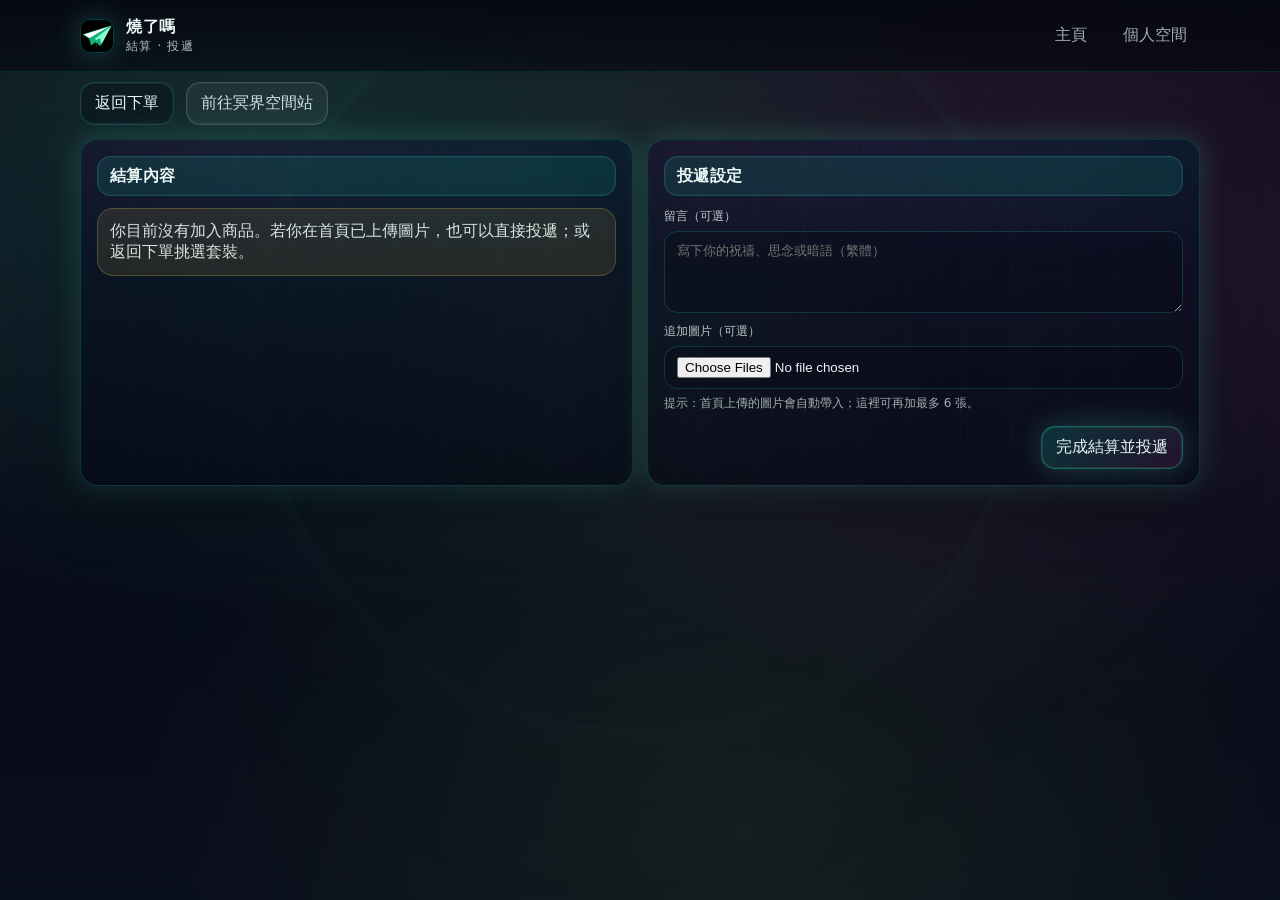
==== checkout.html @ e69bf2f4 "Add files via upload" ====
<!doctype html>
<html lang="zh-Hant">
  <head>
    <meta charset="utf-8" />
    <meta name="viewport" content="width=device-width, initial-scale=1" />
    <meta name="theme-color" content="#0BE6C6" />
    <title>燒了嗎｜結算與投遞</title>
    <link rel="icon" href="assets/icon.png" />
    <link rel="apple-touch-icon" href="assets/icon.png" />
    <link rel="stylesheet" href="assets/styles.css" />
  </head>
  <body data-page="checkout">
    <div class="bg-sigil" aria-hidden="true"></div>

    <header class="topbar">
      <div class="container topbar-inner">
        <a class="brand" href="index.html" aria-label="回到首頁">
          <img class="brand-icon" src="assets/icon.png" alt="" aria-hidden="true" />
          <div>
            <div class="brand-title">燒了嗎</div>
            <div class="kicker">結算 · 投遞</div>
          </div>
        </a>

        <nav class="nav" aria-label="主選單">
          <a href="index.html">主頁</a>
          <a href="space.html">個人空間</a>
        </nav>
      </div>
    </header>

    <main class="container" style="padding-bottom:22px">
      <div id="burnOverlay" class="burn-overlay" aria-hidden="true">
        <div class="burn-stage">
          <div class="burn-message" role="status" aria-live="polite">
            <div class="burn-kicker">祝禱已送達</div>
            <div id="burnBlessing" class="burn-blessing">願你所念，皆有回音。</div>
          </div>
        </div>
      </div>

      <div class="toolbar">
        <div class="row">
          <button id="backToOrder" class="btn" type="button">返回下單</button>
          <a class="btn btn-ghost" href="station.html">前往冥界空間站</a>
        </div>
      </div>

      <section class="grid split" style="margin-top:14px">
        <div class="panel">
          <div class="panel-inner">
            <div class="panel-titlebar">結算內容</div>
            <div id="summaryEmpty" class="notice" style="margin-top:12px">
              你目前沒有加入商品。若你在首頁已上傳圖片，也可以直接投遞；或返回下單挑選套裝。
            </div>
            <div id="summary" class="list" style="margin-top:12px"></div>
          </div>
        </div>

        <div class="panel">
          <div class="panel-inner">
            <div class="panel-titlebar">投遞設定</div>
            <form id="checkoutForm" class="form" style="margin-top:12px">
              <div class="field">
                <div class="label">留言（可選）</div>
                <textarea id="note" rows="4" placeholder="寫下你的祝禱、思念或暗語（繁體）"></textarea>
              </div>

              <div class="field">
                <div class="label">追加圖片（可選）</div>
                <input id="extraUpload" class="input" type="file" accept="image/*" multiple />
                <div class="muted" style="font-size:12px">提示：首頁上傳的圖片會自動帶入；這裡可再加最多 6 張。</div>
              </div>

              <div class="row" style="justify-content:flex-end; margin-top:4px">
                <button class="btn btn-primary" type="submit">完成結算並投遞</button>
              </div>
            </form>
          </div>
        </div>
      </section>
    </main>

    <script defer src="assets/blessings.js"></script>
    <script defer src="assets/app.bundle.js"></script>
  </body>
</html>
---- assets/styles.css ----
:root{
  --bg0:#060813;
  --bg1:#0A0F20;
  --panel: rgba(10, 18, 40, 0.62);
  --panel2: rgba(4, 8, 20, 0.72);
  --line: rgba(131, 255, 219, 0.28);
  --line2: rgba(255, 133, 222, 0.25);
  --text:#EAF7F4;
  --muted: rgba(234, 247, 244, 0.68);

  /* 更接近參考圖二：薄荷青＋粉紫霓虹 */
  --neonC:#5FF6D6;
  --neonP:#FF7AD9;
  --neonG:#B8FF4D;
  --neonY:#FFE07A;

  --shadowC: 0 0 30px rgba(95, 246, 214, 0.22);
  --shadowP: 0 0 30px rgba(255, 122, 217, 0.18);

  --radius: 18px;
  --radius2: 12px;
  --max: 1120px;
}

*{ box-sizing:border-box; }
html,body{ height:100%; }
body{
  margin:0;
  color:var(--text);
  font-family: ui-sans-serif, system-ui, -apple-system, "Microsoft JhengHei", "PingFang TC", "Noto Sans TC", "Heiti TC", Arial, sans-serif;
  background:
    radial-gradient(1200px 760px at 20% 18%, rgba(95,246,214,.16), transparent 60%),
    radial-gradient(980px 720px at 82% 26%, rgba(255,122,217,.13), transparent 66%),
    radial-gradient(980px 780px at 58% 92%, rgba(184,255,77,.07), transparent 62%),
    linear-gradient(180deg, #050712, #090E1C);
  overflow-x:hidden;
}

.bg-sigil{
  position:fixed;
  inset:-20vh -20vw;
  pointer-events:none;
  opacity:.28;
  filter: blur(.2px);
  background:
    radial-gradient(circle at 50% 45%, rgba(95,246,214,.10), transparent 56%),
    conic-gradient(from 120deg, rgba(255,122,217,.06), rgba(95,246,214,.06), rgba(255,224,122,.05), rgba(184,255,77,.05), rgba(255,122,217,.06));
  mask-image:
    radial-gradient(circle at 50% 40%, rgba(0,0,0,.85), transparent 62%),
    linear-gradient(180deg, rgba(0,0,0,.92), transparent 70%);
  z-index:-1;
}
.bg-sigil::before{
  content:"";
  position:absolute;
  inset:0;
  background-image:
    repeating-linear-gradient(90deg, rgba(95,246,214,.06) 0 1px, transparent 1px 46px),
    repeating-linear-gradient(0deg, rgba(95,246,214,.05) 0 1px, transparent 1px 44px);
  opacity:.35;
  mix-blend-mode: screen;
}
.bg-sigil::after{
  content:"";
  position:absolute;
  left:50%;
  top:42%;
  width:min(760px, 68vw);
  aspect-ratio:1/1;
  transform: translate(-50%,-50%) rotate(12deg);
  border-radius:50%;
  border:1px solid rgba(95,246,214,.22);
  box-shadow: var(--shadowC);
  background:
    radial-gradient(circle at 50% 50%, rgba(255,224,122,.10), transparent 55%),
    radial-gradient(circle at 50% 50%, rgba(95,246,214,.08), transparent 62%);
}

a{ color:inherit; text-decoration:none; }
button{ font:inherit; color:inherit; }
img{ max-width:100%; display:block; }

.container{
  width: min(var(--max), calc(100% - 32px));
  margin: 0 auto;
}

.topbar{
  position:sticky;
  top:0;
  z-index:10;
  backdrop-filter: blur(10px);
  background: linear-gradient(180deg, rgba(6,8,19,.92), rgba(6,8,19,.62));
  border-bottom: 1px solid rgba(11,230,198,.14);
}
.topbar-inner{
  display:flex;
  align-items:center;
  justify-content:space-between;
  padding: 14px 0;
}
.brand{
  display:flex;
  align-items:center;
  gap:12px;
  min-width: 140px;
}
.brand-icon{
  width:34px;
  height:34px;
  border-radius:10px;
  border: 1px solid rgba(11,230,198,.22);
  box-shadow: var(--shadowC);
  object-fit: cover;
  background: rgba(7,10,18,.35);
}
.brand-title{
  font-weight: 800;
  letter-spacing: .04em;
}
.nav{
  display:flex;
  align-items:center;
  gap: 10px;
}
.nav a{
  padding: 10px 12px;
  border-radius: 12px;
  border: 1px solid transparent;
  color: var(--muted);
}
.nav a[aria-current="page"]{
  color: var(--text);
  border-color: rgba(11,230,198,.22);
  background: rgba(11,230,198,.06);
  box-shadow: 0 0 0 1px rgba(255,91,205,.08) inset;
}
.nav a:hover{
  color: var(--text);
  background: rgba(255,91,205,.06);
  border-color: rgba(255,91,205,.18);
}

.grid{
  display:grid;
  gap: 18px;
}
.home-grid{
  grid-template-columns: 1.1fr .9fr;
  align-items: start;
  margin-top: 18px;
}
@media (max-width: 900px){
  .home-grid{ grid-template-columns: 1fr; }
}

.panel{
  border-radius: var(--radius);
  background: linear-gradient(180deg, rgba(10, 18, 40, 0.68), rgba(4, 8, 20, 0.65));
  border: 1px solid rgba(11,230,198,.18);
  box-shadow: 0 22px 60px rgba(0,0,0,.35), var(--shadowC);
  overflow:hidden;
  position:relative;
}
.panel::before{
  content:"";
  position:absolute;
  inset:0;
  background:
    radial-gradient(700px 240px at 20% 0%, rgba(255,91,205,.14), transparent 60%),
    radial-gradient(600px 240px at 80% 0%, rgba(11,230,198,.12), transparent 60%),
    repeating-linear-gradient(90deg, rgba(11,230,198,.08) 0 1px, transparent 1px 52px);
  opacity:.38;
  pointer-events:none;
}
.panel-inner{
  position:relative;
  padding: 16px;
}
.panel-titlebar{
  height: 40px;
  border-radius: 14px;
  background: rgba(11,230,198,.10);
  border: 1px solid rgba(11,230,198,.20);
  box-shadow: 0 0 0 1px rgba(255,91,205,.08) inset;
  display:flex;
  align-items:center;
  padding: 0 12px;
  font-weight: 700;
  letter-spacing:.03em;
}

.row{
  display:flex;
  gap: 12px;
  flex-wrap: wrap;
}
.btn{
  cursor:pointer;
  border:1px solid rgba(11,230,198,.22);
  background: rgba(7, 10, 18, .35);
  padding: 10px 14px;
  border-radius: 14px;
  transition: transform .08s ease, background .12s ease, border-color .12s ease;
  box-shadow: 0 0 0 1px rgba(255,91,205,.10) inset;
}
.btn:hover{
  background: rgba(255,91,205,.08);
  border-color: rgba(255,91,205,.25);
}
.btn:active{ transform: translateY(1px); }
.btn-primary{
  border-color: rgba(11,230,198,.34);
  background: linear-gradient(135deg, rgba(11,230,198,.18), rgba(255,91,205,.10));
  box-shadow: var(--shadowC), 0 0 0 1px rgba(255,209,91,.10) inset;
}
.btn-ghost{
  border-color: rgba(234,247,244,.16);
  background: rgba(234,247,244,.05);
  color: rgba(234,247,244,.88);
}
.btn-small{ padding: 8px 10px; border-radius: 12px; }

.upload-box{
  margin-top: 14px;
  border-radius: var(--radius);
  border: 1px dashed rgba(11,230,198,.34);
  background: rgba(7, 10, 18, .30);
  aspect-ratio: 16/12;
  min-height: 300px;
  display:flex;
  align-items:center;
  justify-content:center;
  position:relative;
  overflow:hidden;
}
.upload-box .plus{
  width: 64px;
  height: 64px;
  border-radius: 18px;
  border: 1px solid rgba(255,91,205,.28);
  background: rgba(255,91,205,.10);
  box-shadow: var(--shadowP);
  display:grid;
  place-items:center;
  font-size: 34px;
  color: rgba(234,247,244,.92);
}
.upload-box .hint{
  position:absolute;
  top: 14px;
  left: 14px;
  font-weight: 700;
  color: rgba(234,247,244,.84);
  text-shadow: 0 0 10px rgba(11,230,198,.18);
}
.upload-box input{
  position:absolute;
  inset:0;
  opacity:0;
  cursor:pointer;
}
.upload-preview{
  position:absolute;
  inset:0;
  display:none;
  align-items:center;
  justify-content:center;
  padding: 14px;
}
.upload-preview img{
  max-height: 100%;
  border-radius: 14px;
  border: 1px solid rgba(11,230,198,.20);
  box-shadow: 0 18px 40px rgba(0,0,0,.38), var(--shadowC);
}

.footer-strip{
  margin-top: 18px;
  border-radius: var(--radius);
  border: 1px solid rgba(11,230,198,.16);
  background: rgba(7, 10, 18, .22);
  box-shadow: 0 22px 60px rgba(0,0,0,.28);
  overflow:hidden;
  position:relative;
}
.footer-strip::before{
  content:"";
  position:absolute;
  inset:-40px -40px -80px -40px;
  pointer-events:none;
  opacity:.55;
  background:
    radial-gradient(520px 220px at 18% 60%, rgba(95,246,214,.18), transparent 60%),
    radial-gradient(520px 220px at 82% 70%, rgba(255,122,217,.16), transparent 60%),
    repeating-linear-gradient(90deg, rgba(95,246,214,.10) 0 1px, transparent 1px 58px),
    repeating-linear-gradient(0deg, rgba(255,122,217,.08) 0 1px, transparent 1px 64px);
  mix-blend-mode: screen;
  filter: blur(.6px);
  mask-image: linear-gradient(180deg, rgba(0,0,0,.15), rgba(0,0,0,.95) 30%, rgba(0,0,0,.95));
}
.footer-strip::after{
  /* 「符文感」：用幾何光環模擬符印，不用文字避免出現簡體/亂碼 */
  content:"";
  position:absolute;
  left:50%;
  bottom:-140px;
  width:min(980px, 92vw);
  aspect-ratio: 1/1;
  transform: translateX(-50%) rotate(10deg);
  border-radius:50%;
  border:1px solid rgba(95,246,214,.18);
  box-shadow: 0 0 60px rgba(95,246,214,.10), 0 0 60px rgba(255,122,217,.08);
  background:
    radial-gradient(circle at 50% 50%, rgba(95,246,214,.12), transparent 58%),
    conic-gradient(from 90deg, rgba(95,246,214,.08), rgba(255,122,217,.07), rgba(255,224,122,.05), rgba(95,246,214,.08));
  opacity:.55;
  pointer-events:none;
}
.footer-strip .title,
.footer-strip .cards{
  position:relative;
}

/* 分類按鈕：更大、更像主入口 */
.cat-tabs .btn{
  padding: 12px 18px;
  border-radius: 16px;
  font-weight: 800;
  letter-spacing: .08em;
}
@media (max-width: 720px){
  .cat-tabs .btn{
    padding: 12px 16px;
    flex: 1 1 76px;
    justify-content:center;
    text-align:center;
  }
}
.footer-strip .title{
  padding: 14px 16px 0 16px;
  font-weight: 800;
  letter-spacing:.03em;
}
.cards{
  display:grid;
  grid-template-columns: repeat(4, 1fr);
  gap: 14px;
  padding: 14px 16px 16px 16px;
}
@media (max-width: 900px){
  .cards{ grid-template-columns: repeat(2, 1fr); }
}
.card{
  border-radius: 18px;
  border: 1px solid rgba(234,247,244,.14);
  background: linear-gradient(180deg, rgba(234,247,244,.06), rgba(234,247,244,.03));
  overflow:hidden;
  min-height: 112px;
  position:relative;
}
.card::before{
  content:"";
  position:absolute;
  inset:0;
  background: radial-gradient(420px 140px at 20% 0%, rgba(255,91,205,.10), transparent 55%);
  opacity:.7;
}
.card-inner{
  position:relative;
  padding: 12px;
  display:flex;
  flex-direction:column;
  gap: 8px;
}
.tag{
  display:inline-flex;
  align-items:center;
  gap: 8px;
  font-size: 12px;
  padding: 6px 10px;
  border-radius: 999px;
  border: 1px solid rgba(11,230,198,.22);
  background: rgba(11,230,198,.08);
  width: fit-content;
}
.tag.hot{ border-color: rgba(255,91,205,.24); background: rgba(255,91,205,.10); }
.tag.new{ border-color: rgba(255,209,91,.24); background: rgba(255,209,91,.10); }

.muted{ color: var(--muted); }
.kicker{ font-size: 12px; letter-spacing:.10em; text-transform: uppercase; opacity:.76; }
.h1{
  font-size: clamp(26px, 3.4vw, 44px);
  line-height:1.05;
  font-weight: 900;
  margin: 18px 0 10px 0;
}
.lead{ color: rgba(234,247,244,.74); max-width: 60ch; }

.split{
  display:grid;
  grid-template-columns: 1fr 1fr;
  gap: 14px;
}
@media (max-width: 720px){
  .split{ grid-template-columns: 1fr; }
}

.list{
  display:grid;
  grid-template-columns: repeat(2, 1fr);
  gap: 12px;
}
@media (max-width: 720px){
  .list{ grid-template-columns: 1fr; }
}
.item{
  border-radius: 16px;
  border: 1px solid rgba(11,230,198,.18);
  background: rgba(7,10,18,.30);
  padding: 12px;
  display:flex;
  gap: 12px;
  align-items:center;
}
.thumb{
  width: 64px;
  height: 64px;
  border-radius: 14px;
  border: 1px solid rgba(255,91,205,.22);
  background: rgba(255,91,205,.10);
  overflow:hidden;
  flex: 0 0 auto;
}
.thumb img{ width:100%; height:100%; object-fit:cover; }
.item h3{ margin:0; font-size: 14px; }
.item p{ margin:4px 0 0 0; font-size: 12px; color: rgba(234,247,244,.68); }

.form{
  display:grid;
  gap: 10px;
  margin-top: 10px;
}
.field{
  display:grid;
  gap: 6px;
}
.label{ font-size: 12px; color: rgba(234,247,244,.78); }
.input, .select, textarea{
  width:100%;
  border-radius: 14px;
  border: 1px solid rgba(11,230,198,.18);
  background: rgba(7,10,18,.28);
  color: var(--text);
  padding: 10px 12px;
  outline:none;
}
.input:focus, .select:focus, textarea:focus{
  border-color: rgba(11,230,198,.34);
  box-shadow: 0 0 0 3px rgba(11,230,198,.10);
}

.notice{
  border-radius: 16px;
  border: 1px solid rgba(255,209,91,.22);
  background: rgba(255,209,91,.10);
  padding: 12px;
  color: rgba(234,247,244,.90);
}

.gallery{
  display:grid;
  grid-template-columns: repeat(3, 1fr);
  gap: 12px;
  margin-top: 12px;
}
@media (max-width: 900px){
  .gallery{ grid-template-columns: repeat(2, 1fr); }
}
.tile{
  border-radius: 18px;
  border: 1px solid rgba(11,230,198,.18);
  background: rgba(7,10,18,.28);
  overflow:hidden;
  position:relative;
}
.tile img{ width:100%; height: 170px; object-fit:cover; }
.tile .cap{
  padding: 10px 12px;
  border-top: 1px solid rgba(234,247,244,.10);
  color: rgba(234,247,244,.76);
  font-size: 12px;
}

.pill{
  display:inline-flex;
  align-items:center;
  gap: 8px;
  padding: 8px 10px;
  border-radius: 999px;
  border: 1px solid rgba(234,247,244,.14);
  background: rgba(234,247,244,.06);
  color: rgba(234,247,244,.86);
}

.right-station{
  min-height: 520px;
  display:flex;
  flex-direction:column;
  justify-content:space-between;
}
.station-head{
  font-weight: 900;
  font-size: 26px;
  letter-spacing:.06em;
  margin: 8px 0 0 0;
}
.station-sub{ color: rgba(234,247,244,.70); margin: 6px 0 0 0; }
.station-cta{
  margin-top: 14px;
  display:flex;
  gap: 10px;
  flex-wrap:wrap;
}

.toolbar{
  display:flex;
  align-items:center;
  justify-content:space-between;
  gap: 12px;
  flex-wrap:wrap;
  margin-top: 10px;
}

.empty{
  border-radius: 18px;
  border: 1px dashed rgba(234,247,244,.18);
  background: rgba(234,247,244,.04);
  padding: 16px;
  color: rgba(234,247,244,.72);
}

/* 首頁右側空間站：紅框位置放蓮花 */
.station-lotus{
  position: relative;
  overflow:hidden;
  /* 擴大紅框區域高度，讓圖一能完整展示 */
  min-height: 420px;
  padding: 0; /* 去除 empty 預設內距，避免顯示變窄 */
}
.station-lotus-bg{
  position:absolute;
  inset: 0;
  width: 100%;
  height: 100%;
  object-fit: cover; /* 完全覆蓋整個區塊 */
  object-position: center;
  opacity: 1;
  filter:
    saturate(1.05)
    drop-shadow(0 24px 40px rgba(0,0,0,.45))
    drop-shadow(0 0 52px rgba(95,246,214,.16))
    drop-shadow(0 0 52px rgba(255,122,217,.12));
  pointer-events:none;
  user-select:none;
}
.station-lotus::before{
  content:"";
  position:absolute;
  inset:0;
  background:
    radial-gradient(560px 260px at 50% 52%, rgba(95,246,214,.16), transparent 62%),
    radial-gradient(600px 280px at 50% 56%, rgba(255,122,217,.12), transparent 64%);
  opacity:.9;
  mix-blend-mode: screen;
  pointer-events:none;
}

.sr-only{
  position:absolute;
  width:1px;
  height:1px;
  padding:0;
  margin:-1px;
  overflow:hidden;
  clip:rect(0,0,0,0);
  white-space:nowrap;
  border:0;
}

/* -------- 焚化動畫（結算確認後） -------- */
.burn-overlay{
  position: fixed;
  inset: 0;
  display:none;
  align-items:center;
  justify-content:center;
  /* 只模糊符紙以外的內容：用 backdrop-filter 模糊「背後」 */
  backdrop-filter: blur(9px) saturate(1.12);
  background: radial-gradient(900px 600px at 50% 45%, rgba(0,0,0,.20), rgba(0,0,0,.70));
  z-index: 999;
}
.burning .burn-overlay{ display:flex; }

.burn-stage{
  width: min(420px, 78vw);
  aspect-ratio: 6 / 9.5;
  position: relative;
  display:grid;
  place-items:center;
}
.burn-message{
  width: min(520px, 84vw);
  padding: 18px 18px;
  border-radius: 18px;
  border: 1px solid rgba(95,246,214,.22);
  background: rgba(6, 10, 18, .55);
  box-shadow: 0 28px 70px rgba(0,0,0,.45), 0 0 0 1px rgba(255,122,217,.10) inset, var(--shadowC);
  text-align: center;
  opacity: 0;
  transform: translateY(10px) scale(.98);
}
.burning .burn-message{
  /* 出現後停留約 2~3 秒，再以消散淡出離場 */
  animation:
    burnMessageIn .42s ease-out forwards,
    burnMessageDissolve .90s ease-in forwards 2.25s;
}
.burn-kicker{
  font-size: 12px;
  letter-spacing: .18em;
  color: rgba(234,247,244,.72);
  text-transform: uppercase;
}
.burn-blessing{
  margin-top: 10px;
  font-size: clamp(18px, 2.8vw, 26px);
  line-height: 1.25;
  font-weight: 900;
  letter-spacing: .02em;
  color: rgba(234,247,244,.95);
  text-shadow: 0 0 18px rgba(95,246,214,.12), 0 0 18px rgba(255,122,217,.10);
}

@keyframes burnMessageIn{
  0%{ opacity:0; transform: translateY(12px) scale(.98); }
  100%{ opacity:1; transform: translateY(0) scale(1); }
}
@keyframes burnMessageDissolve{
  0%{ opacity:1; transform: translateY(0) scale(1); filter: blur(0); }
  65%{ opacity:.55; transform: translateY(-10px) scale(.995); filter: blur(.6px); }
  100%{ opacity:0; transform: translateY(-22px) scale(.985); filter: blur(1.4px); }
}
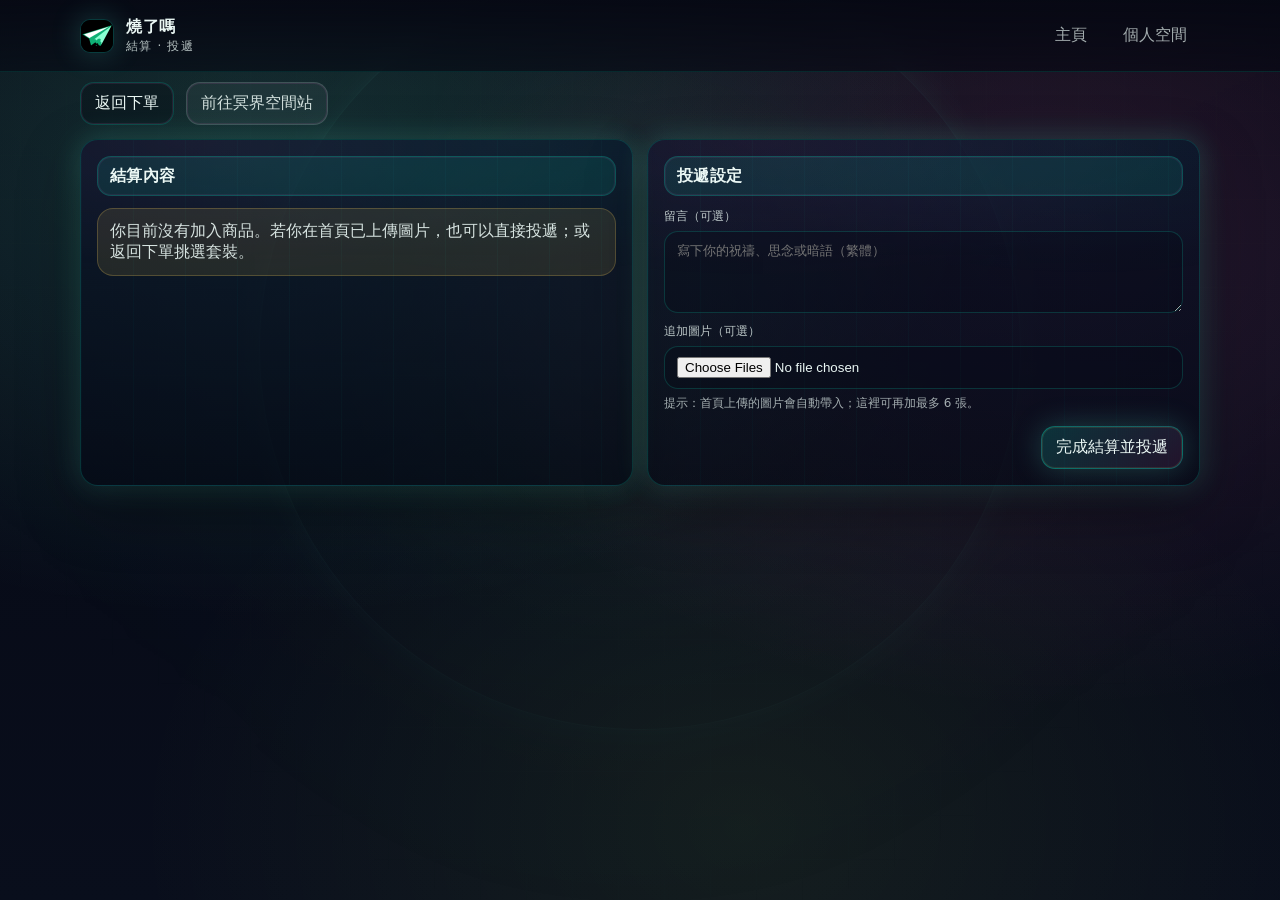
==== commit 175c1fcc: "Add files via upload" ====
--- a/checkout.html
+++ b/checkout.html
@@ -32,6 +32,7 @@
     <main class="container" style="padding-bottom:22px">
       <div id="burnOverlay" class="burn-overlay" aria-hidden="true">
         <div class="burn-stage">
+          <canvas id="burnCanvas" class="burn-canvas" width="800" height="1200" aria-hidden="true"></canvas>
           <div class="burn-message" role="status" aria-live="polite">
             <div class="burn-kicker">祝禱已送達</div>
             <div id="burnBlessing" class="burn-blessing">願你所念，皆有回音。</div>
--- a/assets/styles.css
+++ b/assets/styles.css
@@ -56,8 +56,12 @@
   inset:0;
   background-image:
     repeating-linear-gradient(90deg, rgba(95,246,214,.06) 0 1px, transparent 1px 46px),
-    repeating-linear-gradient(0deg, rgba(95,246,214,.05) 0 1px, transparent 1px 44px);
-  opacity:.35;
+    repeating-linear-gradient(0deg, rgba(95,246,214,.05) 0 1px, transparent 1px 44px),
+    url("talisman-pattern.svg");
+  background-repeat: repeat, repeat, repeat;
+  background-size: auto, auto, 520px 520px;
+  background-position: 0 0, 0 0, 18px 12px;
+  opacity:.30;
   mix-blend-mode: screen;
 }
 .bg-sigil::after{
@@ -322,6 +326,40 @@
   position:relative;
 }
 
+/* 分享 QR */
+.share-grid{
+  position: relative;
+  display:grid;
+  grid-template-columns: 1.2fr .8fr;
+  gap: 14px;
+  padding: 14px 16px 16px 16px;
+}
+@media (max-width: 900px){
+  .share-grid{ grid-template-columns: 1fr; }
+}
+.share-text{
+  border-radius: 18px;
+  border: 1px solid rgba(234,247,244,.12);
+  background: rgba(7,10,18,.22);
+  padding: 14px;
+}
+.share-qr{
+  border-radius: 18px;
+  border: 1px solid rgba(95,246,214,.20);
+  background: rgba(7,10,18,.26);
+  padding: 14px;
+  display:grid;
+  place-items:center;
+  box-shadow: 0 0 0 1px rgba(255,122,217,.10) inset, var(--shadowC);
+}
+.share-qr img{
+  width: min(260px, 70vw);
+  height: auto;
+  border-radius: 14px;
+  background: rgba(255,255,255,.98);
+  padding: 10px;
+}
+
 /* 分類按鈕：更大、更像主入口 */
 .cat-tabs .btn{
   padding: 12px 18px;
@@ -431,8 +469,15 @@
   background: rgba(255,91,205,.10);
   overflow:hidden;
   flex: 0 0 auto;
+  display: grid;
+  place-items: center;
 }
 .thumb img{ width:100%; height:100%; object-fit:cover; }
+.thumb .emoji{
+  font-size: 30px;
+  line-height: 1;
+  filter: drop-shadow(0 6px 10px rgba(0,0,0,.35));
+}
 .item h3{ margin:0; font-size: 14px; }
 .item p{ margin:4px 0 0 0; font-size: 12px; color: rgba(234,247,244,.68); }
 
@@ -485,6 +530,20 @@
   position:relative;
 }
 .tile img{ width:100%; height: 170px; object-fit:cover; }
+.tile-emoji{
+  height: 170px;
+  display:grid;
+  place-items:center;
+  background:
+    radial-gradient(240px 140px at 50% 0%, rgba(95,246,214,.14), transparent 62%),
+    radial-gradient(240px 140px at 50% 100%, rgba(255,122,217,.12), transparent 62%),
+    rgba(7,10,18,.22);
+}
+.tile-emoji span{
+  font-size: 58px;
+  line-height: 1;
+  filter: drop-shadow(0 14px 22px rgba(0,0,0,.45));
+}
 .tile .cap{
   padding: 10px 12px;
   border-top: 1px solid rgba(234,247,244,.10);
@@ -588,6 +647,98 @@
   border:0;
 }
 
+/* -------- modal（勾選刪除供品） -------- */
+.modal-overlay{
+  position: fixed;
+  inset: 0;
+  display:none;
+  align-items:center;
+  justify-content:center;
+  padding: 18px;
+  z-index: 1000;
+  backdrop-filter: blur(10px) saturate(1.1);
+  background: rgba(0,0,0,.55);
+}
+.modal-open .modal-overlay{ display:flex; }
+.modal{
+  width: min(720px, 94vw);
+  max-height: min(82vh, 720px);
+  overflow:hidden;
+  border-radius: 18px;
+  border: 1px solid rgba(95,246,214,.20);
+  background: rgba(6,10,18,.72);
+  box-shadow: 0 40px 120px rgba(0,0,0,.55), var(--shadowC);
+  display:flex;
+  flex-direction:column;
+}
+.modal-head{
+  padding: 14px 14px;
+  display:flex;
+  align-items:center;
+  justify-content:space-between;
+  gap: 12px;
+  border-bottom: 1px solid rgba(234,247,244,.10);
+}
+.modal-title{
+  font-weight: 900;
+  letter-spacing: .03em;
+}
+.modal-body{
+  padding: 14px;
+  overflow:auto;
+}
+.modal-foot{
+  padding: 14px;
+  display:flex;
+  justify-content:flex-end;
+  border-top: 1px solid rgba(234,247,244,.10);
+}
+.delete-list{
+  display:grid;
+  gap: 10px;
+}
+.delete-item{
+  display:flex;
+  gap: 12px;
+  align-items:center;
+  border-radius: 16px;
+  border: 1px solid rgba(234,247,244,.12);
+  background: rgba(7,10,18,.30);
+  padding: 12px;
+}
+.delete-item input{ transform: scale(1.15); }
+.delete-thumb{
+  width: 54px;
+  height: 54px;
+  border-radius: 14px;
+  overflow:hidden;
+  border: 1px solid rgba(95,246,214,.16);
+  background: rgba(7,10,18,.22);
+  display:grid;
+  place-items:center;
+  flex: 0 0 auto;
+}
+.delete-thumb img{ width:100%; height:100%; object-fit:cover; }
+.delete-thumb .emoji{ font-size: 28px; line-height: 1; }
+.delete-meta{
+  flex:1;
+  min-width: 0;
+}
+.delete-meta .t{
+  font-weight: 900;
+  white-space: nowrap;
+  overflow: hidden;
+  text-overflow: ellipsis;
+}
+.delete-meta .s{
+  margin-top: 4px;
+  font-size: 12px;
+  color: rgba(234,247,244,.70);
+  white-space: nowrap;
+  overflow: hidden;
+  text-overflow: ellipsis;
+}
+
 /* -------- 焚化動畫（結算確認後） -------- */
 .burn-overlay{
   position: fixed;
@@ -608,6 +759,23 @@
   position: relative;
   display:grid;
   place-items:center;
+}
+.burn-canvas{
+  position:absolute;
+  inset: 0;
+  width: 100%;
+  height: 100%;
+  border-radius: 18px;
+  opacity: 0;
+  transform: translateY(10px) scale(.98);
+  filter: drop-shadow(0 28px 70px rgba(0,0,0,.55));
+}
+.burning.phase-burn .burn-canvas{
+  opacity: 1;
+  transform: translateY(0) scale(1);
+}
+.burning:not(.phase-burn) .burn-canvas{
+  opacity: 0;
 }
 .burn-message{
   width: min(520px, 84vw);
@@ -620,11 +788,18 @@
   opacity: 0;
   transform: translateY(10px) scale(.98);
 }
+.burn-message{
+  position:relative;
+  z-index:1;
+}
 .burning .burn-message{
   /* 出現後停留約 2~3 秒，再以消散淡出離場 */
   animation:
     burnMessageIn .42s ease-out forwards,
     burnMessageDissolve .90s ease-in forwards 2.25s;
+}
+.burning.phase-burn .burn-message{
+  display:none;
 }
 .burn-kicker{
   font-size: 12px;
@@ -652,3 +827,4 @@
   100%{ opacity:0; transform: translateY(-22px) scale(.985); filter: blur(1.4px); }
 }
 
+
